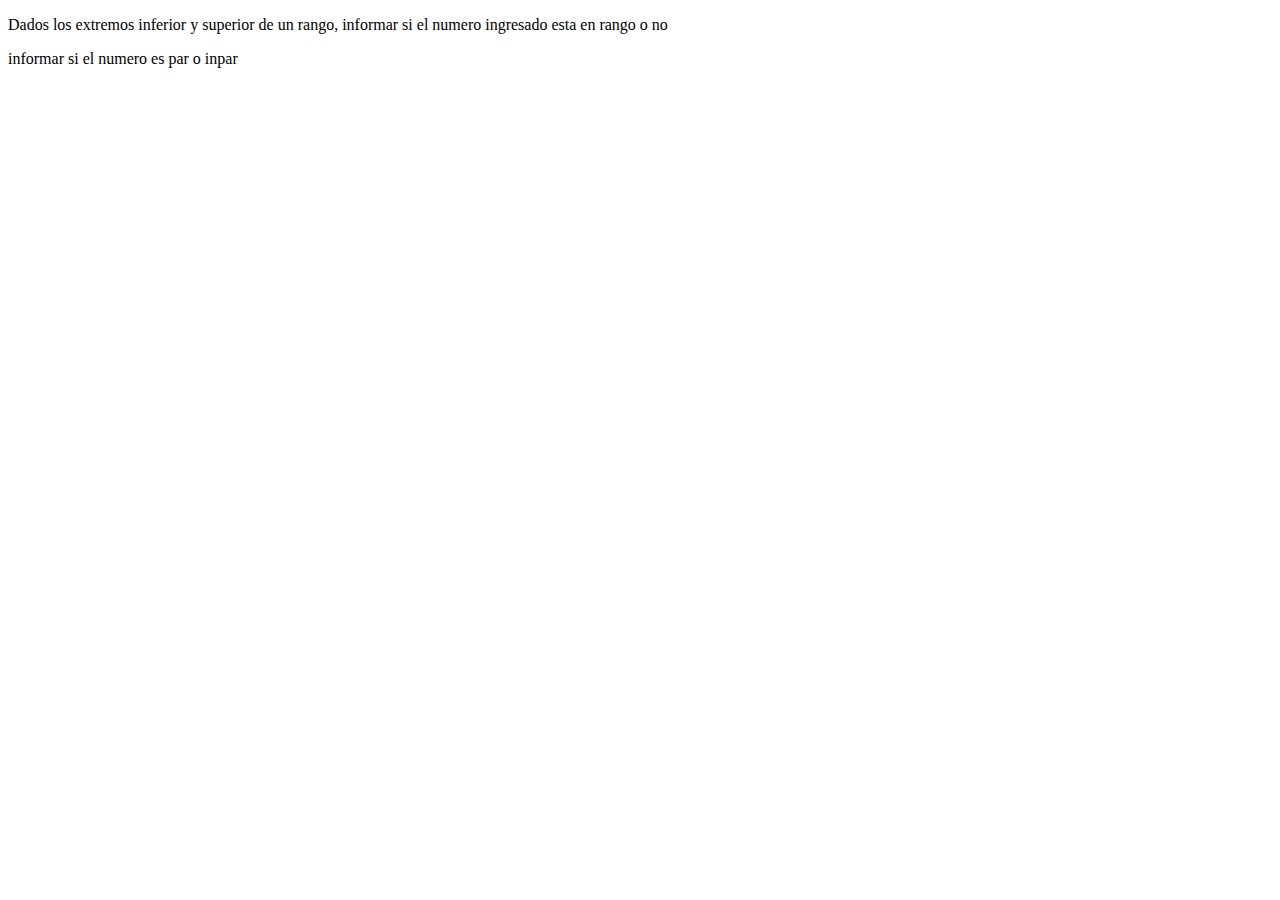
==== 2024-02-clase-01-ej-01/index.html @ 595b1a07 "resolvi el ejercicio 1" ====
<!DOCTYPE html>
<html lang="es">
<head>
    <meta charset="UTF-8">
    <meta name="viewport" content="width=device-width, initial-scale=1.0">
    <title>Document</title>
</head>
<p>
    <p>Dados los extremos inferior y superior de un rango, informar si el numero ingresado esta en rango o no </p>

    <p>informar si el numero es par o inpar</p>

    <script src="index.js"></script>
</body>
</html>
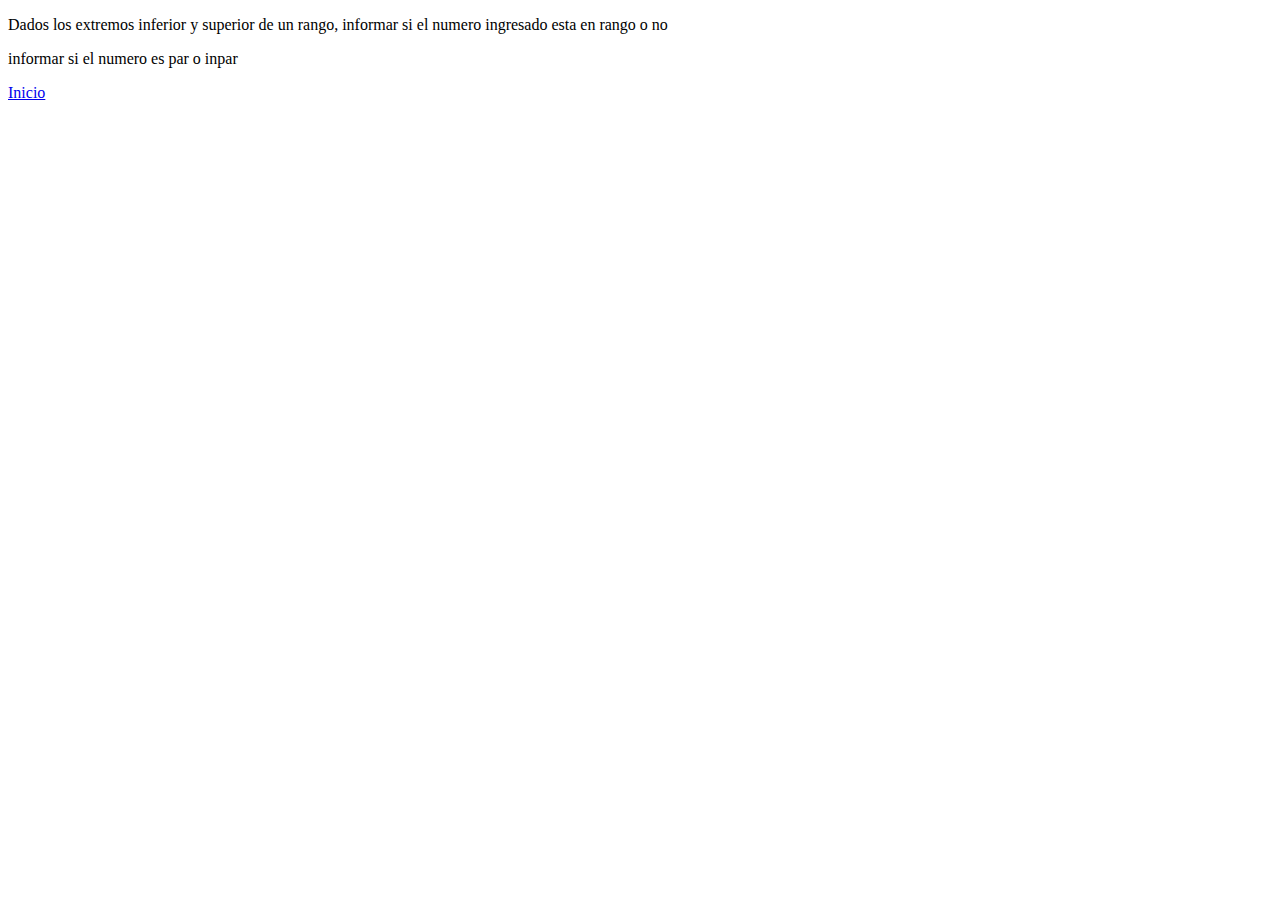
==== commit dae5e103: "agrege estilos, y agrege etiqueta inicio" ====
--- a/2024-02-clase-01-ej-01/index.html
+++ b/2024-02-clase-01-ej-01/index.html
@@ -4,12 +4,14 @@
     <meta charset="UTF-8">
     <meta name="viewport" content="width=device-width, initial-scale=1.0">
     <title>Document</title>
+
 </head>
 <p>
     <p>Dados los extremos inferior y superior de un rango, informar si el numero ingresado esta en rango o no </p>
 
     <p>informar si el numero es par o inpar</p>
 
+    <a href="../index.html">Inicio</a>
     <script src="index.js"></script>
 </body>
 </html>